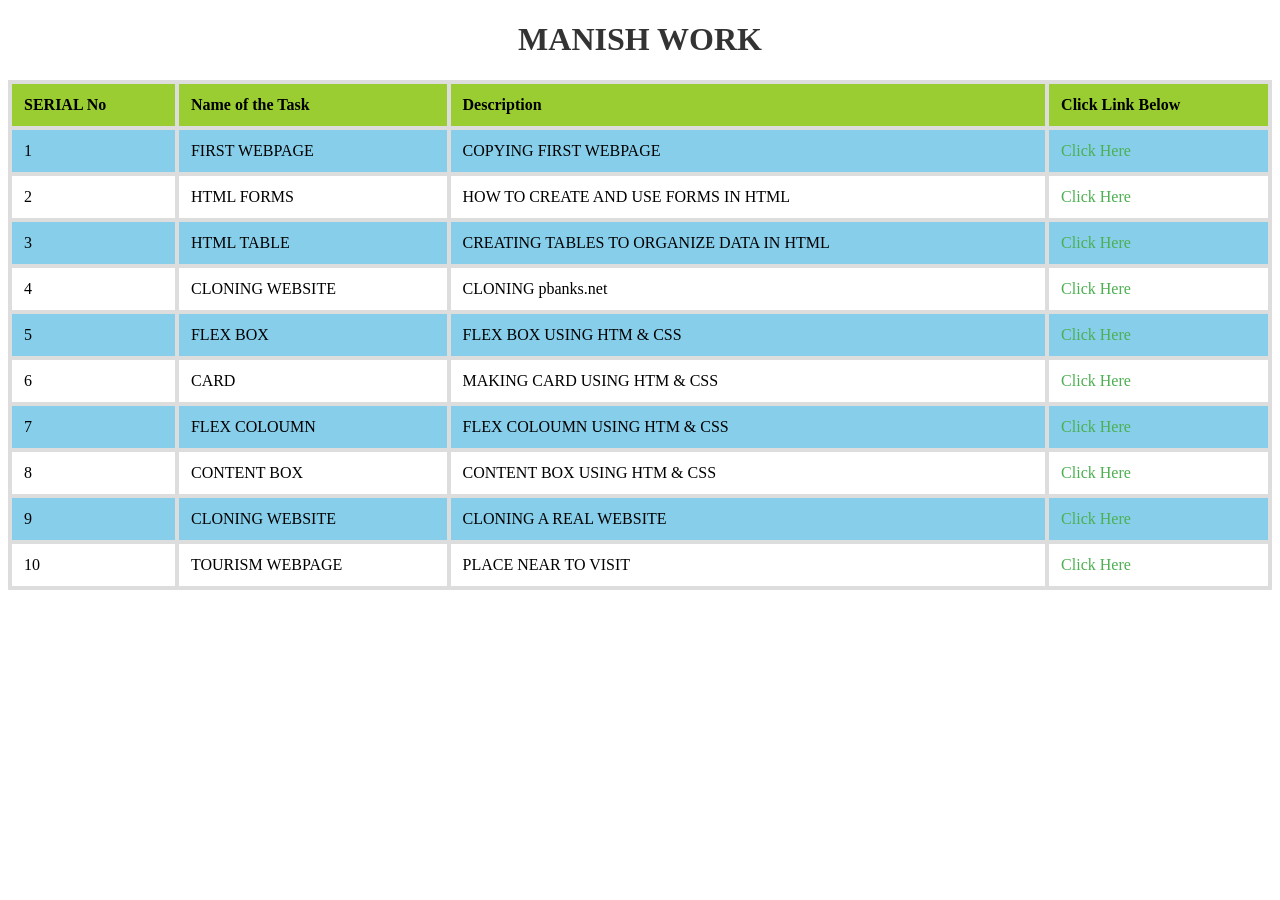
==== index.html @ ddad4d7b "Add files via upload" ====
<!DOCTYPE html>
<html lang="en">
<head>
    <meta charset="UTF-8">
    <meta name="viewport" content="width=device-width, initial-scale=1.0">
    <title>WEB DEVELOPMENT</title>
    <style>
    
        h1 {
            color: #333;
            text-align: center;
        }
        table {
            width: 100%;
            border-collapse: collapse;
            margin: 20px 0;
        }
            .rcorners1 {
                border-radius: 25px;
           
        }
        th, td {
            border: 4px solid #ddd;
            padding: 12px;
            text-align: left;
        }
        .body {
            font-family: Arial, sans-serif;
        }
        
        th {
            background-color:yellowgreen;
            
        }
        tr:nth-child(even) {
            background-color: skyblue
        }
    
        a {
            color: #4CAF50;
            text-decoration: none;
        }
        a:hover {
            text-decoration: underline;
        }
    </style>
</head>
<body>
    <h1>MANISH WORK</h1>
    <table border ="1" cellpadding="10" cellspacing="0">
        <head>
            <tr>
                <th>SERIAL No</th>
                <th>Name of the Task</th>
                <th>Description</th>
                <th>Click Link Below</th>
            </tr>
        </head>
        <body>
            <tr>
                <td>1</td>
                <td>FIRST WEBPAGE</td>
                <td>COPYING FIRST WEBPAGE</td>
                <td><a href="Task1.html">Click Here</a></td>
            </tr>
            <tr>
                <td>2</td>
                <td>HTML FORMS</td>
                <td>HOW TO CREATE AND USE FORMS IN HTML</td>
                <td><a href="Task2.html">Click Here</a></td>
            </tr>
            <tr>
                <td>3</td>
                <td>HTML TABLE</td>
                <td>CREATING TABLES TO ORGANIZE DATA IN HTML</td>
                <td><a href="Task3.html">Click Here</a></td>
            </tr>
            <tr>
            <td>4</td>
                <td>CLONING WEBSITE</td>
                <td>CLONING pbanks.net</td>
                <td><a href="Home.html">Click Here</a></td>
            </tr>
            <tr>
            <td>5</td>
                <td>FLEX BOX</td>
                <td>FLEX BOX USING HTM & CSS</td>
                <td><a href="flex.html">Click Here</a></td>
            </tr>
            <tr>
                <td>6</td>
                    <td>CARD</td>
                    <td>MAKING CARD USING HTM & CSS</td>
                    <td><a href="flexcard.html">Click Here</a></td>
                </tr>
                <tr>
                    <td>7</td>
                        <td>FLEX COLOUMN</td>
                        <td>FLEX COLOUMN USING HTM & CSS</td>
                        <td><a href="flexcoloum.html">Click Here</a></td>
                    </tr>
                    <tr>
                     <td>8</td>
                            <td>CONTENT BOX</td>
                            <td>CONTENT BOX USING HTM & CSS</td>
                            <td><a href="Content.html">Click Here</a></td>
                </tr>
                <tr>
                     <td>9</td>
                                <td>CLONING WEBSITE</td>
                                <td>CLONING A REAL WEBSITE</td>
                                <td><a href="nelson.html">Click Here</a></td>
                </tr>
                 <tr>
                                <td>10</td>
                                    <td>TOURISM WEBPAGE</td>
                                    <td>PLACE NEAR TO VISIT</td>
                                <td> <a href="tourism.html">Click Here</a></td>
                 </tr>
        </body>   
    </table>
</body>
</html>
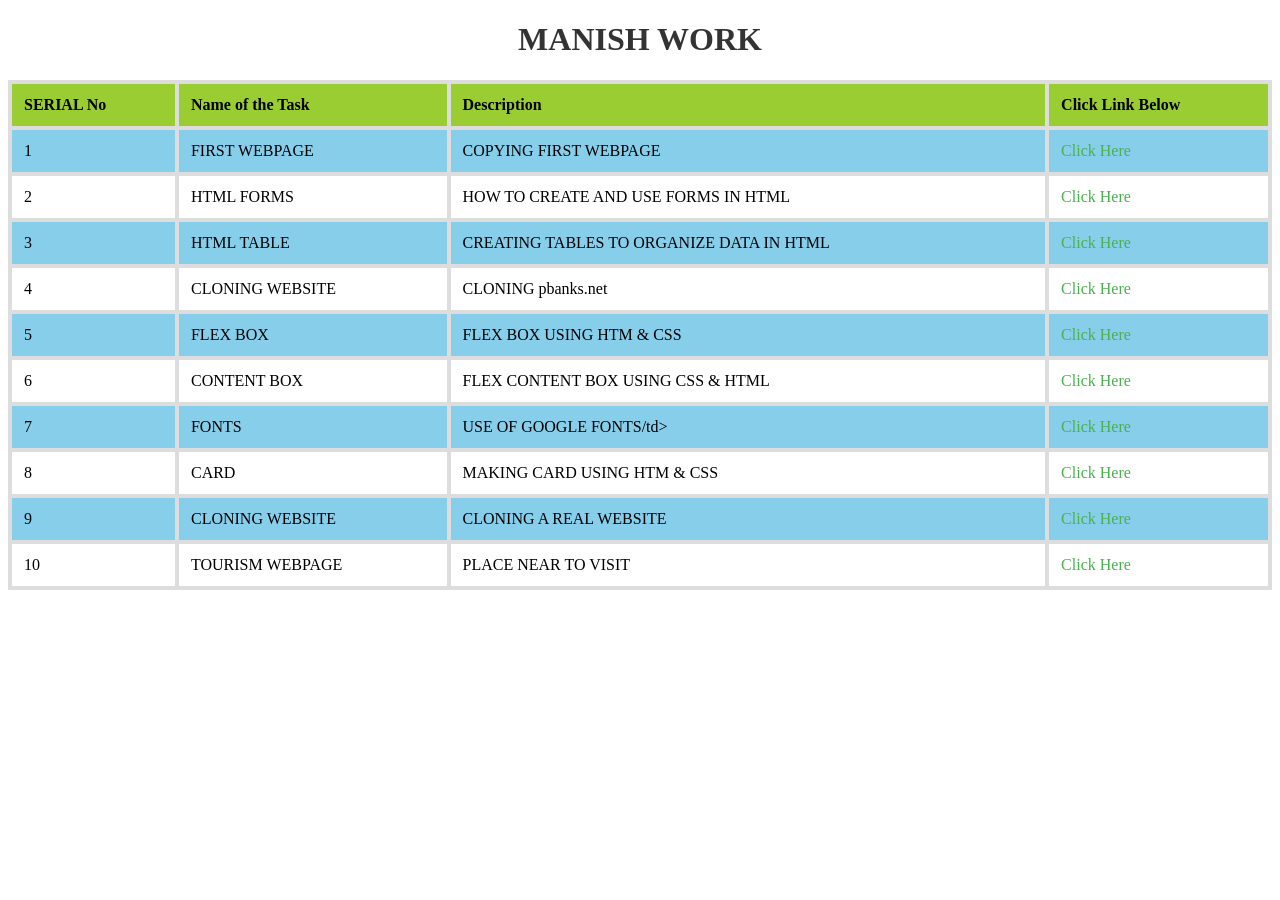
==== commit 3e3b145d: "Update index.html" ====
--- a/index.html
+++ b/index.html
@@ -89,21 +89,21 @@
             </tr>
             <tr>
                 <td>6</td>
-                    <td>CARD</td>
-                    <td>MAKING CARD USING HTM & CSS</td>
-                    <td><a href="flexcard.html">Click Here</a></td>
+                    <td>CONTENT BOX</td>
+                    <td>FLEX CONTENT BOX USING CSS & HTML</td>
+                    <td><a href="content.html">Click Here</a></td>
                 </tr>
                 <tr>
                     <td>7</td>
-                        <td>FLEX COLOUMN</td>
-                        <td>FLEX COLOUMN USING HTM & CSS</td>
-                        <td><a href="flexcoloum.html">Click Here</a></td>
+                        <td>FONTS</td>
+                        <td>USE OF GOOGLE FONTS/td>
+                        <td><a href="fonts.html">Click Here</a></td>
                     </tr>
                     <tr>
                      <td>8</td>
-                            <td>CONTENT BOX</td>
-                            <td>CONTENT BOX USING HTM & CSS</td>
-                            <td><a href="Content.html">Click Here</a></td>
+                            <td>CARD</td>
+                            <td>MAKING CARD USING HTM & CSS</td>
+                            <td><a href="card.html">Click Here</a></td>
                 </tr>
                 <tr>
                      <td>9</td>
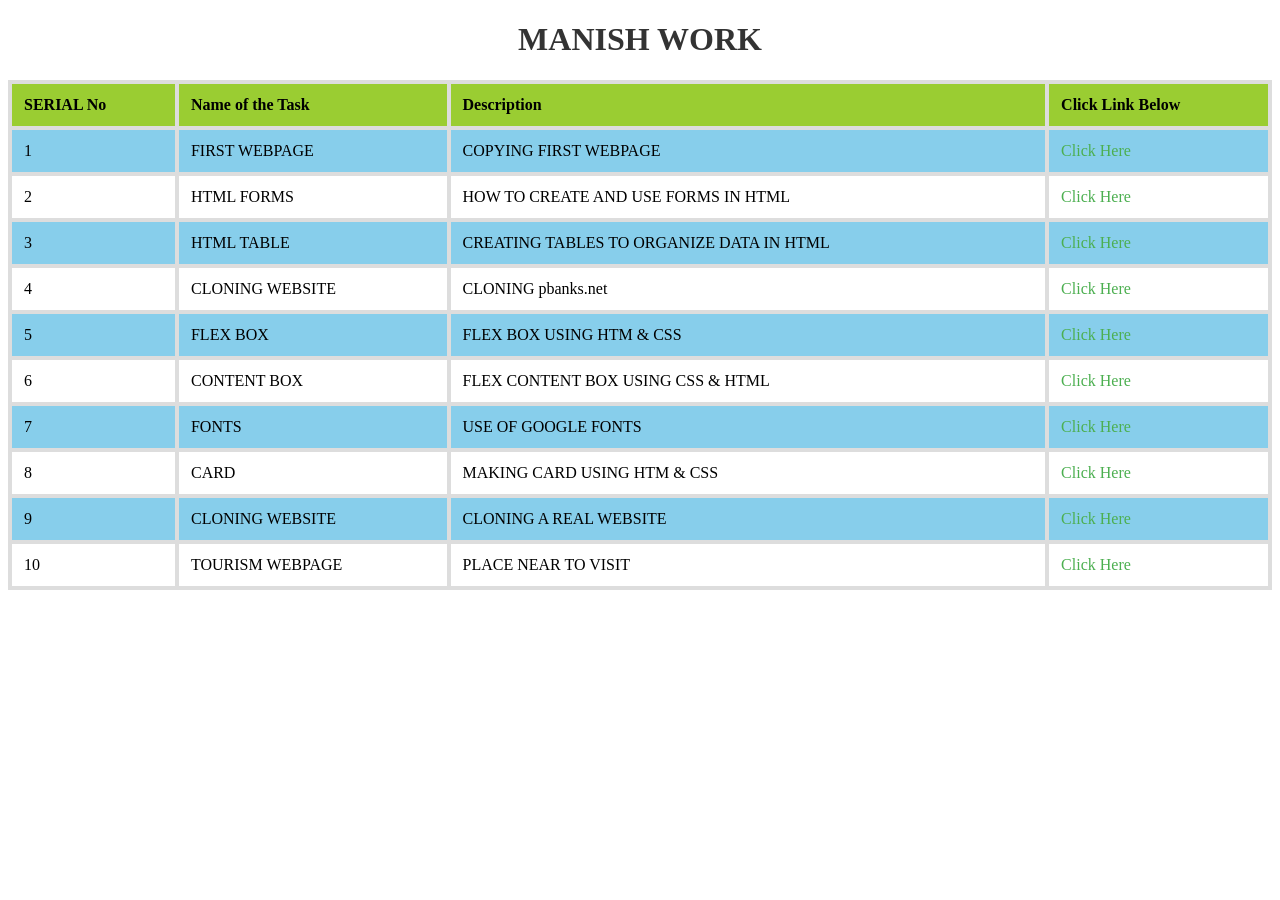
==== commit 2fce0bf7: "Update index.html" ====
--- a/index.html
+++ b/index.html
@@ -96,7 +96,7 @@
                 <tr>
                     <td>7</td>
                         <td>FONTS</td>
-                        <td>USE OF GOOGLE FONTS/td>
+                        <td>USE OF GOOGLE FONTS</td>
                         <td><a href="fonts.html">Click Here</a></td>
                     </tr>
                     <tr>
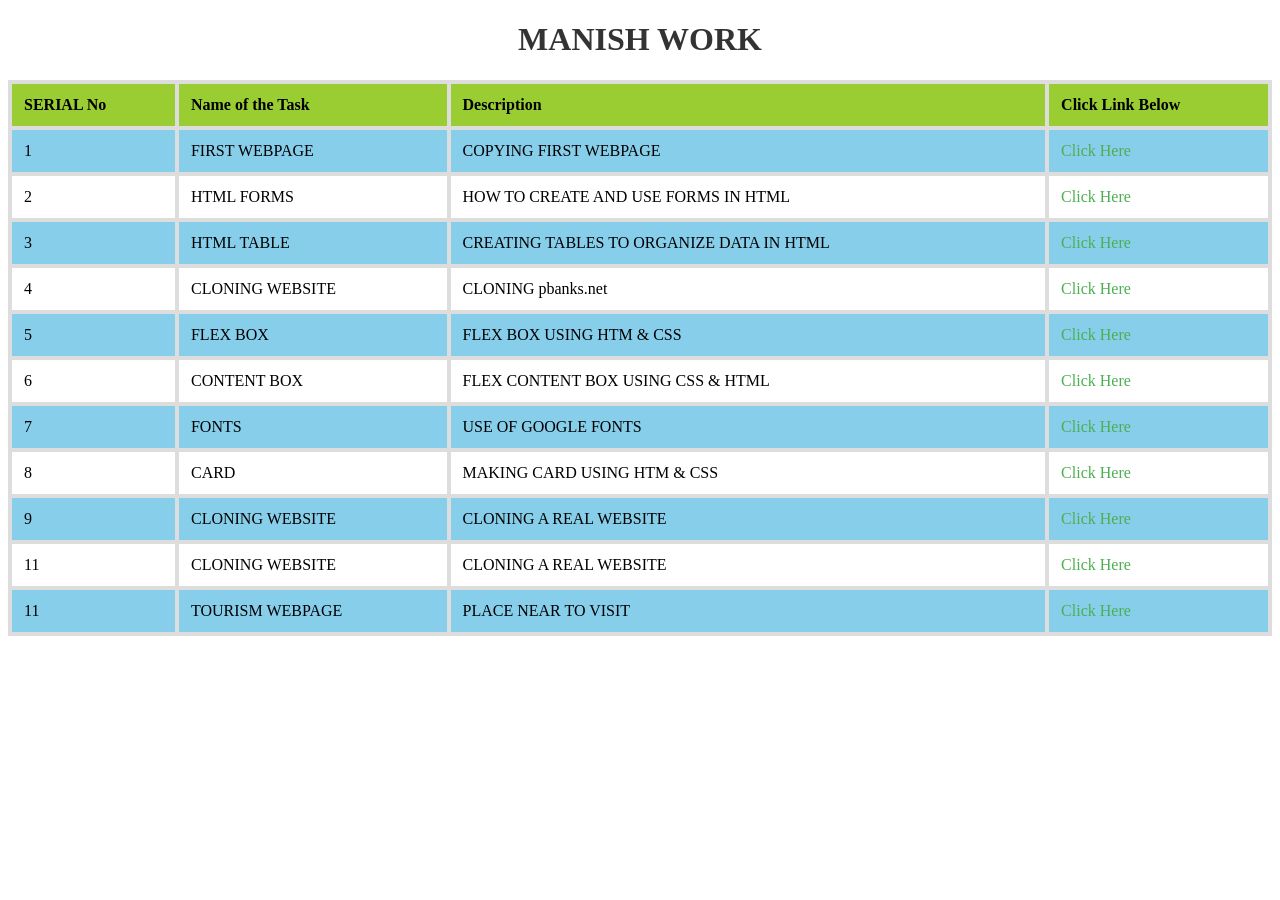
==== commit 654237e1: "Update index.html" ====
--- a/index.html
+++ b/index.html
@@ -112,11 +112,16 @@
                                 <td><a href="nelson.html">Click Here</a></td>
                 </tr>
                  <tr>
-                                <td>10</td>
+                                <td>11</td>
+                                    <td>CLONING WEBSITE</td>
+                                    <td>CLONING A REAL WEBSITE</td>
+                                <td> <a href="imsky.html">Click Here</a></td>
+                 </tr>
+                  <tr>
+                                <td>11</td>
                                     <td>TOURISM WEBPAGE</td>
                                     <td>PLACE NEAR TO VISIT</td>
                                 <td> <a href="tourism.html">Click Here</a></td>
-                 </tr>
         </body>   
     </table>
 </body>
